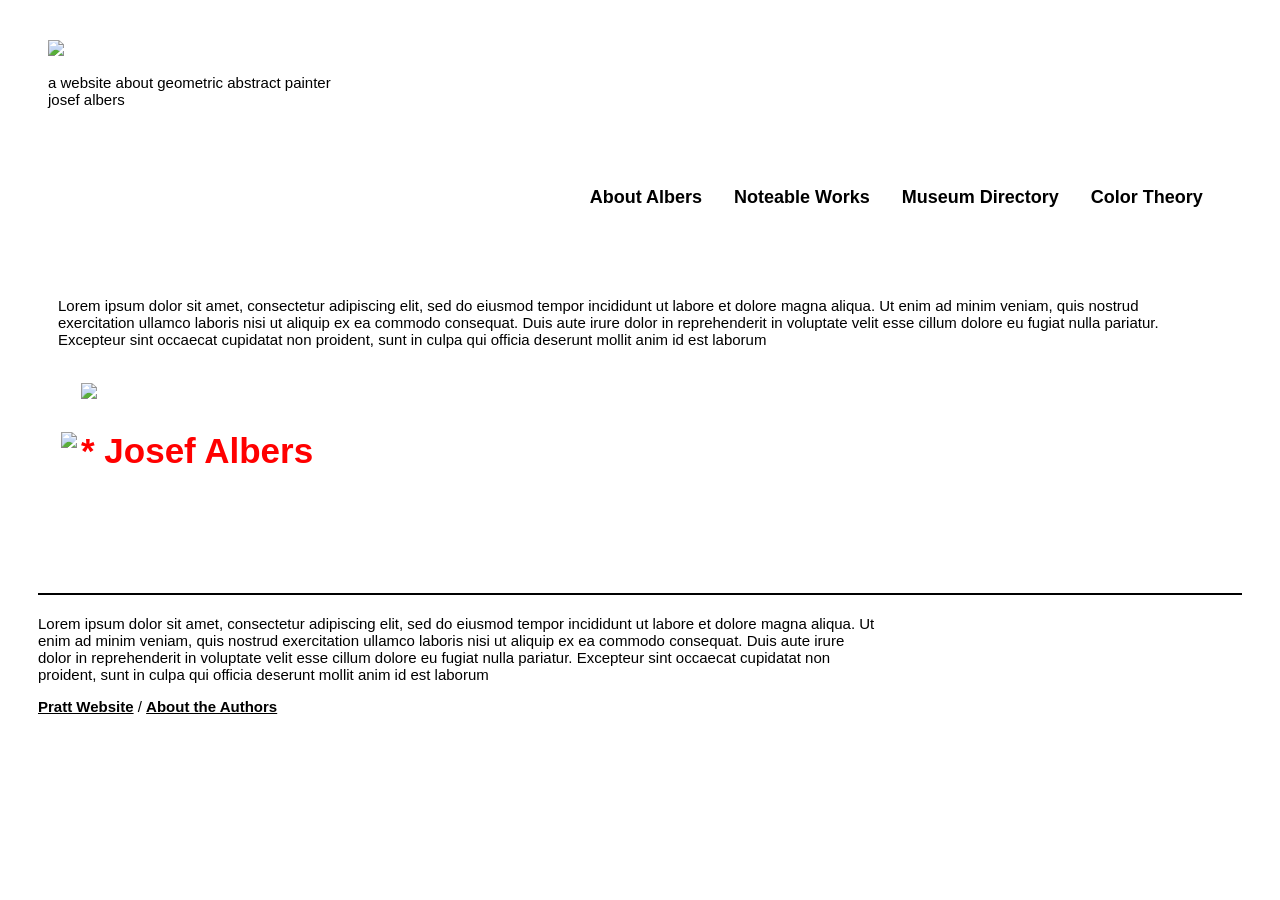
==== index.html @ 3de7d4af "Update index.html" ====
<!DOCTYPE html>
<html lang="en">
    <head>
        <meta charset="UTF-8" />
        <meta name="viewport" content="width=device-width, initial-scale=0.1">
        <meta name="description" content="This is an educational website about geometric abstract artist Josef Albers">
        <meta name="author" content="TD, EG, TH, AW">
        <link rel="stylesheet" href="stylesheet.css">
        <title>homage to the square</title>
        
    </head>
    <body> 
        
        <div id="header">
            <img src="/finalproject/images/960px-Aa_Albers_Three.svg.webp" height="40px">
            <p>a website about geometric abstract painter josef albers</p>
        </div>
        
             <div id="navdiv">
                <ul id="navbar">
                    <li class="nav-page"><a href="/finalproject/about-albers" class="page">About Albers</a></li>
                    <li class="nav-page"><a href="/finalproject/noteable-works" class="page">Noteable Works</a></li>
                    <li class="nav-page"><a href="/finalproject/museum-directory" class="page">Museum Directory</a></li>
                    <li class="nav-page"><a href="/finalproject/color-theory" class="page">Color Theory</a></li>
                </ul>
            </div>
            
            <div id="main">
                <p>Lorem ipsum dolor sit amet, consectetur adipiscing elit, sed do eiusmod tempor incididunt ut labore et dolore magna aliqua. Ut enim ad minim veniam, quis nostrud exercitation ullamco laboris nisi ut aliquip ex ea commodo consequat. Duis aute irure dolor in reprehenderit in voluptate velit esse cillum dolore eu fugiat nulla pariatur. Excepteur sint occaecat cupidatat non proident, sunt in culpa qui officia deserunt mollit anim id est laborum</p>  
                <br>
                
                <table>
                    <tr>
                        <td><img src="/finalproject/images/960px-Josef_Albers_drawing_(cropped).jpg" class="icon-image"></td>
                        <td><img src="/finalproject/images/Unterschrift_Josef_Albers_deutscher_Maler,_Kunsttheoretiker.png" class="icon-image">
                            <h2> * Josef Albers</h2>
                        </td>
                    </tr>
                </table>
            </div>
            
        
        <div id="footer">
            <div class="horizontal-line"></div>
            <p class="footer-content">Lorem ipsum dolor sit amet, consectetur adipiscing elit, sed do eiusmod tempor incididunt ut labore et dolore magna aliqua. Ut enim ad minim veniam, quis nostrud exercitation ullamco laboris nisi ut aliquip ex ea commodo consequat. Duis aute irure dolor in reprehenderit in voluptate velit esse cillum dolore eu fugiat nulla pariatur. Excepteur sint occaecat cupidatat non proident, sunt in culpa qui officia deserunt mollit anim id est laborum</p>
            <p class="footer-content">
                <a href="https://www.pratt.edu/" class="text">Pratt Website</a> /
                <a href="/finalproject/abouttheauthors" class="text">About the Authors</a>
            </p>
        </div>
         
    </body>
</html>
---- stylesheet.css ----
body {
    font-family: Arial, Helvetica, sans-serif;
    font-size: 15px;
}

h1 {
    font-size: 40px;
    font-weight: lighter;
}

h2 {
    font-size: 35px;
    color: red;
}

h3 {
    font-size: 30px;
    text-decoration: underline;
}

a {
    color: black;
    font-weight: bold;
}

a.page {
    text-decoration: none;
    color: black;
}

a.title {
    text-decoration: none;
    color: black;
}

::selection {
    background: #ffec01ff;
}

#header {
    padding: 30px;
    margin: 10px;
    position: sticky;
    width: 25%;
}

#navdiv {
    float: left;
    position: static;
    padding: 10px;
    width: 95%;
    font-size: 18px;
    font-weight: bold;
}

#navbar {
    list-style-type: none;
    margin: 0;
    padding: 0;
    overflow: hidden;
    position: sticky;
    float: inline-end;
}

#main {
    float: left;
    margin: 10px;
    padding: 40px;
    width: 90%;
}

#footer {
    clear: left;
    margin: 10px;
    padding: 20px;
}

li.nav-page {
    display: block;
    float: left;
    padding: 14px 16px;
    text-align: center;
    text-decoration: none;
}

.footer-content {
    width: 70%;
}

.page-text {
    width: 60%;
    float:inline-end;
}

.horizontal-line {
    clear: left;
    width: 100%;
    height: 2px;
    background-color: black;
    margin-top: 20px;
    margin-bottom: 20px;
}

.icon-image {
    cursor: *;
    height: 35%;
    align-content: flex-start;
}

.wrap-image {
    float: left;
    margin-right: 100px;
    margin-left: 50px;
    margin-bottom: 100px;
    top: 0;
    left: 100px;
    height: 400px;
}
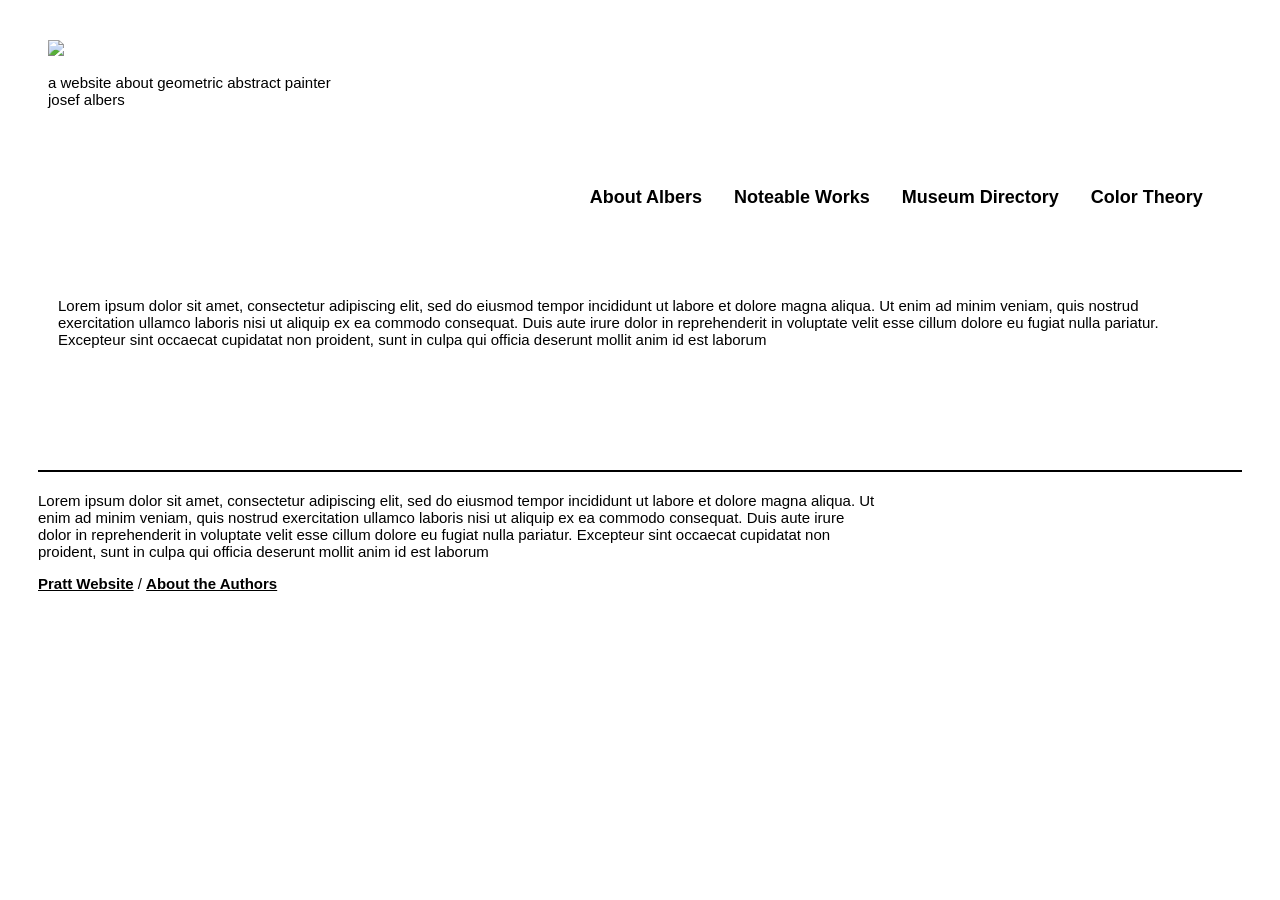
==== commit 570b7b7d: "Update index.html" ====
--- a/index.html
+++ b/index.html
@@ -12,7 +12,7 @@
     <body> 
         
         <div id="header">
-            <img src="/finalproject/images/960px-Aa_Albers_Three.svg.webp" height="40px">
+            <a href="/finalproject"><img src="/finalproject/images/960px-Aa_Albers_Three.svg.webp" height="40px"></a>
             <p>a website about geometric abstract painter josef albers</p>
         </div>
         
@@ -29,14 +29,6 @@
                 <p>Lorem ipsum dolor sit amet, consectetur adipiscing elit, sed do eiusmod tempor incididunt ut labore et dolore magna aliqua. Ut enim ad minim veniam, quis nostrud exercitation ullamco laboris nisi ut aliquip ex ea commodo consequat. Duis aute irure dolor in reprehenderit in voluptate velit esse cillum dolore eu fugiat nulla pariatur. Excepteur sint occaecat cupidatat non proident, sunt in culpa qui officia deserunt mollit anim id est laborum</p>  
                 <br>
                 
-                <table>
-                    <tr>
-                        <td><img src="/finalproject/images/960px-Josef_Albers_drawing_(cropped).jpg" class="icon-image"></td>
-                        <td><img src="/finalproject/images/Unterschrift_Josef_Albers_deutscher_Maler,_Kunsttheoretiker.png" class="icon-image">
-                            <h2> * Josef Albers</h2>
-                        </td>
-                    </tr>
-                </table>
             </div>
             
         
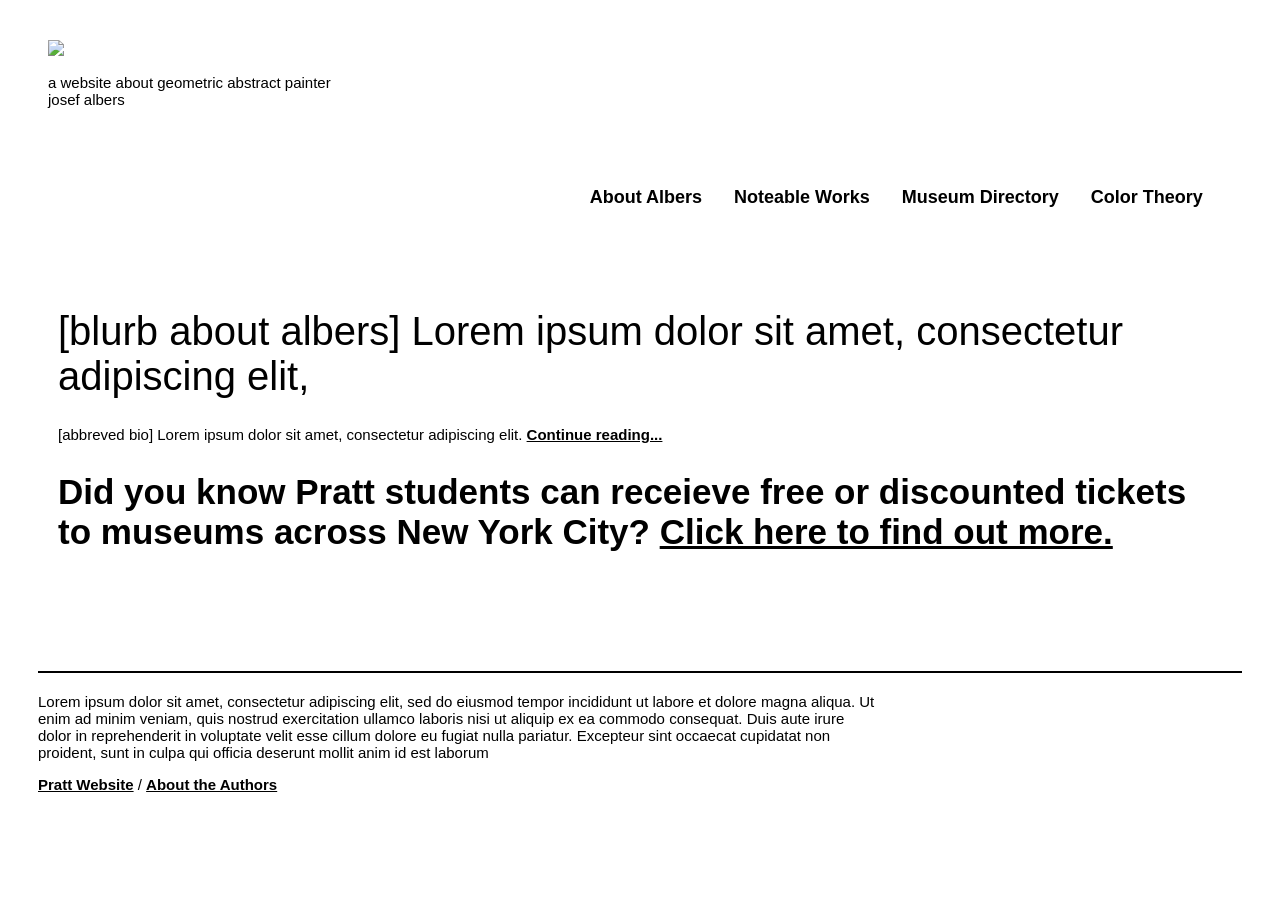
==== commit dab71abe: "Update index.html" ====
--- a/index.html
+++ b/index.html
@@ -5,33 +5,43 @@
         <meta name="viewport" content="width=device-width, initial-scale=0.1">
         <meta name="description" content="This is an educational website about geometric abstract artist Josef Albers">
         <meta name="author" content="TD, EG, TH, AW">
+        
         <link rel="stylesheet" href="stylesheet.css">
-        <title>homage to the square</title>
-        
+         <link rel="icon" type="image/x-icon" href="/finalproject/images/Albers_color_model.png">
+        <title>Learn About Josef Albers</title>   
     </head>
-    <body> 
-        
+    
+    <body>   
         <div id="header">
             <a href="/finalproject"><img src="/finalproject/images/960px-Aa_Albers_Three.svg.webp" height="40px"></a>
             <p>a website about geometric abstract painter josef albers</p>
         </div>
-        
-             <div id="navdiv">
-                <ul id="navbar">
-                    <li class="nav-page"><a href="/finalproject/about-albers" class="page">About Albers</a></li>
-                    <li class="nav-page"><a href="/finalproject/noteable-works" class="page">Noteable Works</a></li>
-                    <li class="nav-page"><a href="/finalproject/museum-directory" class="page">Museum Directory</a></li>
-                    <li class="nav-page"><a href="/finalproject/color-theory" class="page">Color Theory</a></li>
-                </ul>
+        <div id="navdiv">
+            <ul id="navbar">
+                <li class="nav-page"><a href="/finalproject/about-albers" class="page">About Albers</a></li>
+                <li class="nav-page"><a href="/finalproject/noteable-works" class="page">Noteable Works</a></li>
+                <li class="nav-page"><a href="/finalproject/wheretofindart" class="page">Museum Directory</a></li>
+                <li class="nav-page"><a href="/finalproject/color-theory" class="page">Color Theory</a></li>
+            </ul>
+        </div>
+        <div id="main">
+            <div class="wrapper">
+                <h1>[blurb about albers] Lorem ipsum dolor sit amet, consectetur adipiscing elit,</h1>
             </div>
-            
-            <div id="main">
-                <p>Lorem ipsum dolor sit amet, consectetur adipiscing elit, sed do eiusmod tempor incididunt ut labore et dolore magna aliqua. Ut enim ad minim veniam, quis nostrud exercitation ullamco laboris nisi ut aliquip ex ea commodo consequat. Duis aute irure dolor in reprehenderit in voluptate velit esse cillum dolore eu fugiat nulla pariatur. Excepteur sint occaecat cupidatat non proident, sunt in culpa qui officia deserunt mollit anim id est laborum</p>  
-                <br>
-                
+            <div class="wrapper">
+                <!--GALLERY OF IMAGES OF ANNI AND JOSEF-->
+                <p>[abbreved bio] Lorem ipsum dolor sit amet, consectetur adipiscing elit. <a href="/finalproject/about-albers">Continue reading...</a></p>
             </div>
-            
-        
+            <div class="ribbon">
+                <h2>Did you know Pratt students can receieve free or discounted tickets to museums across New York City? <a href="/finalproject/wheretofindart.html">Click here to find out more.</a></h2>
+            </div>
+            <div class="wrapper">
+                <!--FEATURE NOTEABLE WORKS-->
+            </div>
+            <div class="wrapper">
+                <!--FEATURE COLOR THEORY-->
+            </div>  
+        </div>  
         <div id="footer">
             <div class="horizontal-line"></div>
             <p class="footer-content">Lorem ipsum dolor sit amet, consectetur adipiscing elit, sed do eiusmod tempor incididunt ut labore et dolore magna aliqua. Ut enim ad minim veniam, quis nostrud exercitation ullamco laboris nisi ut aliquip ex ea commodo consequat. Duis aute irure dolor in reprehenderit in voluptate velit esse cillum dolore eu fugiat nulla pariatur. Excepteur sint occaecat cupidatat non proident, sunt in culpa qui officia deserunt mollit anim id est laborum</p>
--- a/stylesheet.css
+++ b/stylesheet.css
@@ -10,7 +10,6 @@
 
 h2 {
     font-size: 35px;
-    color: red;
 }
 
 h3 {
@@ -21,6 +20,7 @@
 a {
     color: black;
     font-weight: bold;
+    cursor: *;
 }
 
 a.page {
@@ -28,9 +28,8 @@
     color: black;
 }
 
-a.title {
-    text-decoration: none;
-    color: black;
+a.page:hover {
+    text-decoration: underline;
 }
 
 ::selection {
@@ -101,12 +100,6 @@
     margin-bottom: 20px;
 }
 
-.icon-image {
-    cursor: *;
-    height: 35%;
-    align-content: flex-start;
-}
-
 .wrap-image {
     float: left;
     margin-right: 100px;
@@ -115,4 +108,20 @@
     top: 0;
     left: 100px;
     height: 400px;
+
+.wrapper, .ribbon {
+    display: block;
+    height: auto;
+    width: 100%;
+    margin: 10px;
 }
+      
+.wrapper {
+    text-align: end;
+    padding: 10px;
+}
+      
+.ribbon {
+    background-color: whitesmoke;
+    padding: 40px;
+}
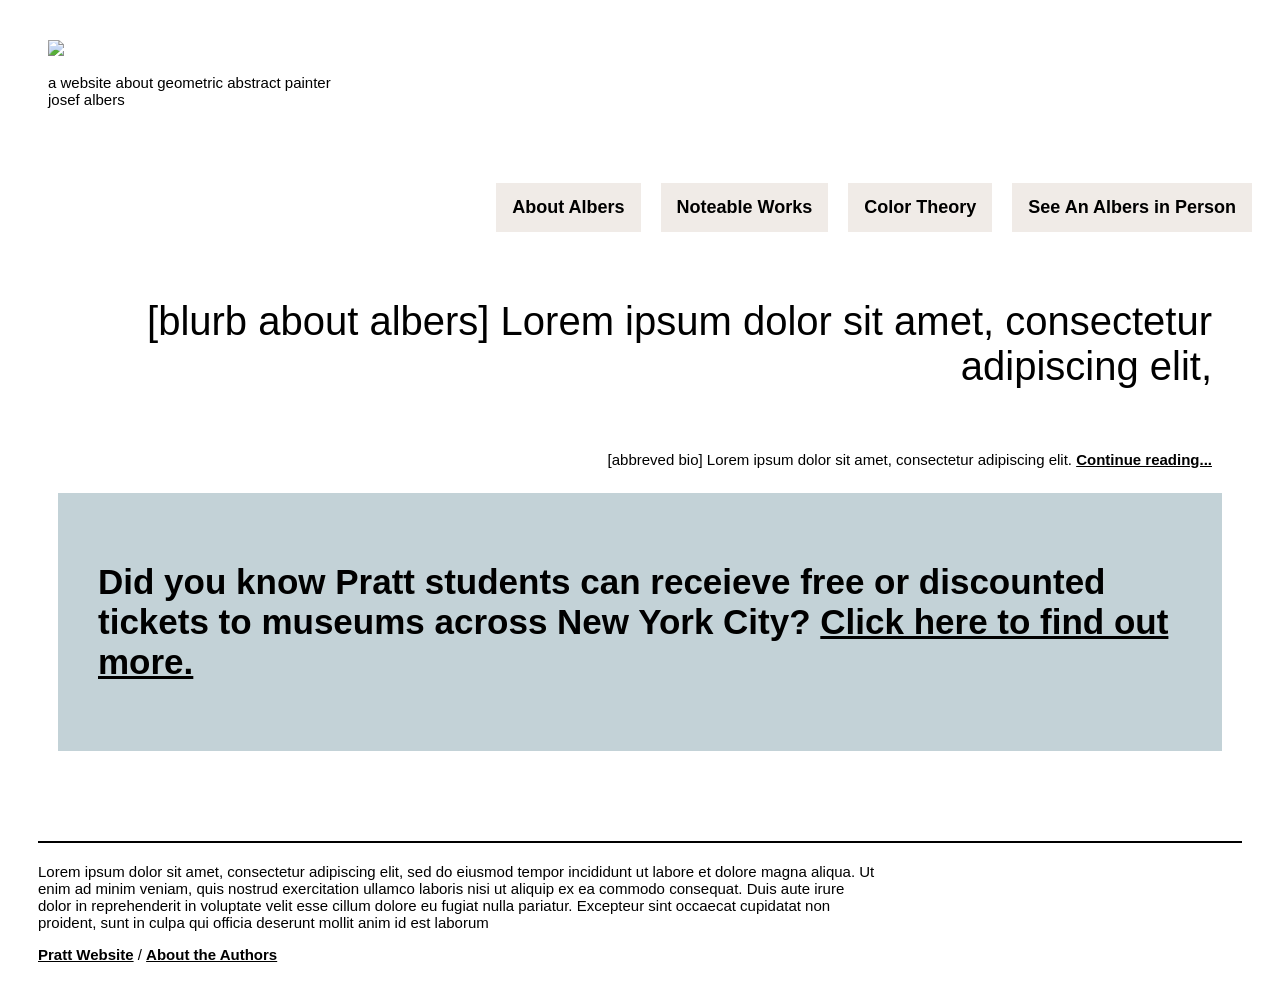
==== commit 7dfa3c18: "Update index.html" ====
--- a/index.html
+++ b/index.html
@@ -20,8 +20,8 @@
             <ul id="navbar">
                 <li class="nav-page"><a href="/finalproject/about-albers" class="page">About Albers</a></li>
                 <li class="nav-page"><a href="/finalproject/noteable-works" class="page">Noteable Works</a></li>
-                <li class="nav-page"><a href="/finalproject/wheretofindart" class="page">Museum Directory</a></li>
                 <li class="nav-page"><a href="/finalproject/color-theory" class="page">Color Theory</a></li>
+                <li class="nav-page"><a href="/finalproject/wheretofindart" class="page">See An Albers in Person</a></li>
             </ul>
         </div>
         <div id="main">
--- a/stylesheet.css
+++ b/stylesheet.css
@@ -33,7 +33,7 @@
 }
 
 ::selection {
-    background: #ffec01ff;
+    background: #f5c109;
 }
 
 #header {
@@ -44,10 +44,10 @@
 }
 
 #navdiv {
-    float: left;
+    float: inline-end;
     position: static;
     padding: 10px;
-    width: 95%;
+    width: auto;
     font-size: 18px;
     font-weight: bold;
 }
@@ -64,8 +64,9 @@
 #main {
     float: left;
     margin: 10px;
-    padding: 40px;
-    width: 90%;
+    padding-left: 40px;
+    padding-right: 40px;
+    width: auto;
 }
 
 #footer {
@@ -78,8 +79,10 @@
     display: block;
     float: left;
     padding: 14px 16px;
+    margin: 10px;
     text-align: center;
     text-decoration: none;
+    background-color: #f0ebe7;
 }
 
 .footer-content {
@@ -108,12 +111,12 @@
     top: 0;
     left: 100px;
     height: 400px;
+}
 
 .wrapper, .ribbon {
     display: block;
     height: auto;
-    width: 100%;
-    margin: 10px;
+    margin: auto;
 }
       
 .wrapper {
@@ -122,6 +125,6 @@
 }
       
 .ribbon {
-    background-color: whitesmoke;
+    background-color: #c3d2d7;
     padding: 40px;
 }
